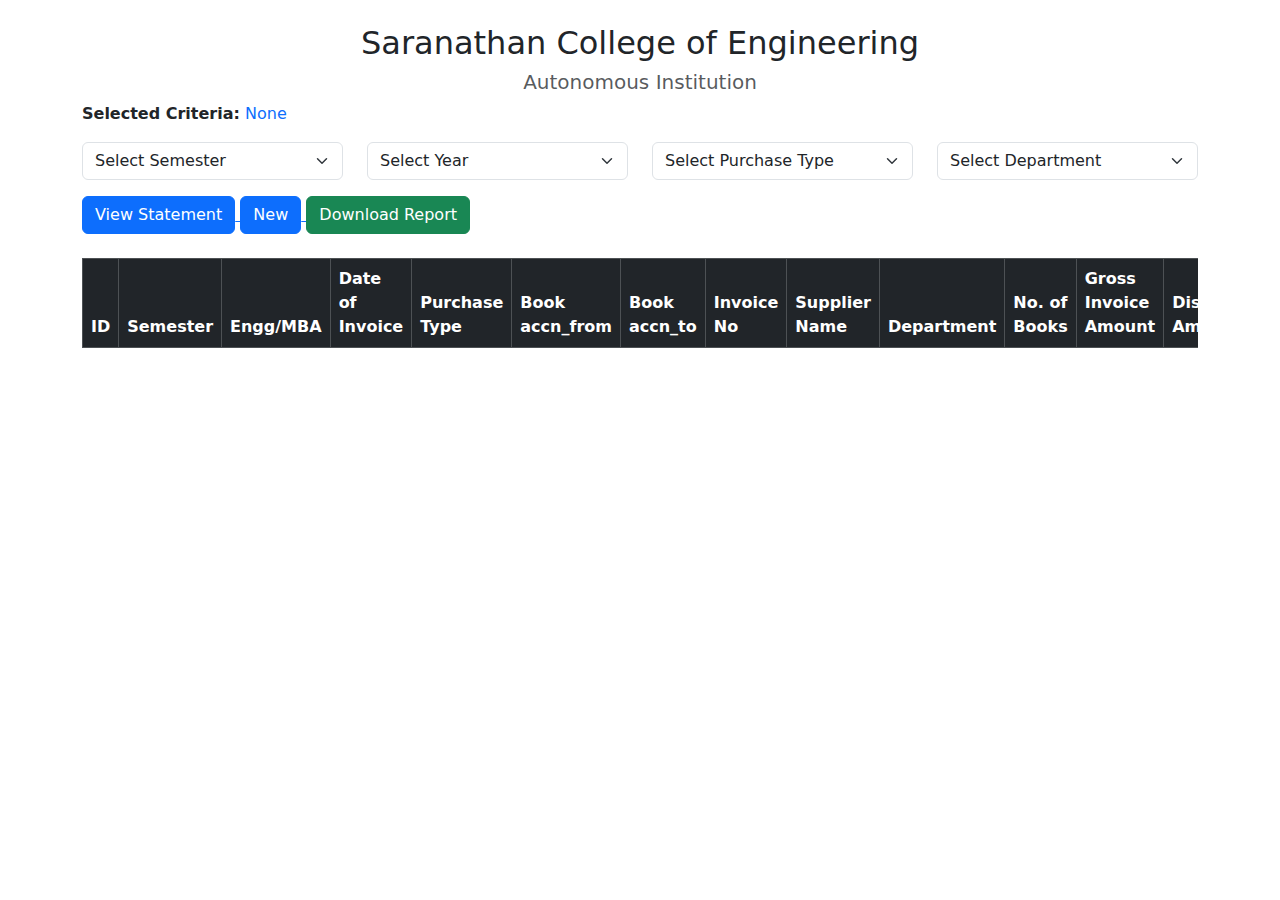
==== OneDrive/Documents/NetBeansProjects/MyWebApp/src/main/webapp/index.html @ 47806c6b "all the things done except download" ====
<!DOCTYPE html>
<html lang="en">
<head>
    <meta charset="UTF-8">
    <meta name="viewport" content="width=device-width, initial-scale=1.0">
    <title>Library Management</title>
    <link rel="stylesheet" href="https://cdn.jsdelivr.net/npm/bootstrap@5.3.0/dist/css/bootstrap.min.css">
</head>
<body>
    <div class="container mt-4">
        <h2 class="text-center">Saranathan College of Engineering</h2>
        <h5 class="text-center text-muted">Autonomous Institution</h5>
        
        <div class="mb-3">
            <label class="fw-bold">Selected Criteria:</label>
            <span id="selectedCriteria" class="text-primary">None</span>
        </div>
        
          <div class="row mb-3">
            <div class="col-md-3">
                <select id="semester" class="form-select" onchange="fetchData()">
                    <option value="">Select Semester</option>
                    <option value="ODD">ODD</option>
                    <option value="EVEN">EVEN</option>
                </select>
            </div>
            <div class="col-md-3">
                <select id="year" class="form-select" onchange="fetchData()">
                    <option value="">Select Year</option>
                    <option value="2023">2023</option>
                    <option value="2024">2024</option>
                </select>
            </div>
            <div class="col-md-3">
                <select id="purchaseType" class="form-select" onchange="fetchData()">
                    <option value="">Select Purchase Type</option>
                    <option value="Purchase ">Purchase</option>
                    <option value="Specimen">Specimen</option>
                    <option value="Donattion">Donation</option>
                </select>
            </div>
            <div class="col-md-3">
                <select id="department" class="form-select" onchange="fetchData()">
                    <option value="">Select Department</option>
                    <option value="ALL">ALL</option>
                    <option value="CSE">CSE</option>
                    <option value="EEE">EEE</option>
                    <option value="Mech">MECH</option>
                    <option value="IT">IT</option>
                    <option value="Civil ">CIVIL</option>
                    <option value="CSBS">CSBS</option>
                    <option value="CSE AIML">AIML</option>
                    <option value="MBA">MBA</option>
                    <option value="Tamil">TAMIL</option>
                </select>
            </div>
        </div>
        

        <a href="statements.html">
            <button class="btn btn-primary">View Statement</button>
        </a>
        <a href="form.html">
        <button class="btn btn-primary">New</button>
        </a>

        <!-- Modal Form -->
        <div class="modal fade" id="newEntryModal" tabindex="-1" aria-labelledby="newEntryModalLabel" aria-hidden="true">
            <div class="modal-dialog modal-lg">
                <div class="modal-content">
                    <div class="modal-header">
                        <h5 class="modal-title">Add New Entry</h5>
                        <button type="button" class="btn-close" data-bs-dismiss="modal" aria-label="Close"></button>
                    </div>
                    <div class="modal-body">
                        <form id="entryForm">
                            <div class="row">
                                <div class="col-md-6">
                                    <label>ID</label>
                                    <input type="number" class="form-control" name="id" required>
                                </div>
                                <div class="col-md-6">
                                    <label>Semester</label>
                                    <input type="text" class="form-control" name="semester">
                                </div>
                                <div class="col-md-6">
                                    <label>Engg/MBA</label>
                                    <input type="text" class="form-control" name="engg_mba">
                                </div>
                                <div class="col-md-6">
                                    <label>Date of Invoice</label>
                                    <input type="date" class="form-control" name="date_of_invoice" id="dateOfInvoice" required>
                                </div>
                                <div class="col-md-6">
                                    <label>Year</label>
                                    <input type="number" class="form-control" name="year" id="yearField" readonly>
                                </div>
                                <div class="col-md-6">
                                    <label>Month</label>
                                    <input type="number" class="form-control" name="month" id="monthField" readonly>
                                </div>
                                <div class="col-md-6">
                                    <label>Purchase Type</label>
                                    <input type="text" class="form-control" name="purchase_type">
                                </div>
                                <div class="col-md-6">
                                    <label>Invoice No</label>
                                    <input type="text" class="form-control" name="invoice_no">
                                </div>
                                <div class="col-md-6">
                                    <label>Book Supplier Name</label>
                                    <input type="text" class="form-control" name="name_of_the_book_supplier">
                                </div>
                                <div class="col-md-6">
                                    <label>Department</label>
                                    <input type="text" class="form-control" name="department_subject">
                                </div>
                                <div class="col-md-6">
                                    <label>Book Accn No From</label>
                                    <input type="number" class="form-control" name="book_accn_no_from">
                                </div>
                                <div class="col-md-6">
                                    <label>Book Accn No To</label>
                                    <input type="number" class="form-control" name="book_accn_no_to">
                                </div>
                                <div class="col-md-6">
                                    <label>No. of Books</label>
                                    <input type="number" class="form-control" name="no_of_books">
                                </div>
                                <div class="col-md-6">
                                    <label>No. of Books Purchased</label>
                                    <input type="text" class="form-control" name="no_of_books_purchased">
                                </div>
                                <div class="col-md-6">
                                    <label>No. of Books Donated</label>
                                    <input type="text" class="form-control" name="no_of_books_donated">
                                </div>
                                <div class="col-md-6">
                                    <label>Acc Reg No</label>
                                    <input type="number" class="form-control" name="acc_reg_no">
                                </div>
                                <div class="col-md-6">
                                    <label>Discount (%)</label>
                                    <input type="text" class="form-control" name="discount_percentage">
                                </div>
                                <div class="col-md-6">
                                    <label>Gross Invoice Amount</label>
                                    <input type="number" class="form-control" name="gross_invoice_amount">
                                </div>
                                <div class="col-md-6">
                                    <label>Discount Amount</label>
                                    <input type="number" class="form-control" name="discount_amount">
                                </div>
                            </div>
                          
                            <button type="submit" class="btn btn-success mt-3">Save</button>
                        </form>
                        <div id="successMessage" class="mt-3 text-success" style="display: none;">Data saved successfully!</div>
                    </div>
                </div>
            </div>
        </div>

        <button class="btn btn-success" onclick="downloadExcel()">Download Report</button>

        <div class="table-responsive mt-4">
            <table class="table table-bordered" id="booksTable">
                <thead class="table-dark">
                    <tr>
                        <th>ID</th>
                        <th>Semester</th>
                        <th>Engg/MBA</th>
                        <th>Date of Invoice</th>
                        <th>Purchase Type</th>
                        <th>Book accn_from</th>
                        <th>Book accn_to</th>
                        <th>Invoice No</th>
                        <th>Supplier Name</th>
                        <th>Department</th>
                        <th>No. of Books</th>
                        <th>Gross Invoice Amount</th>
                        <th>Discount Amount</th>
                        <th>Net Amount</th>
                    </tr>
                </thead>
                <tbody id="tableBody">
                    <!-- Data will be dynamically inserted here -->
                </tbody>
            </table>
        </div>
    </div>

    <script>
        function fetchData() {
            let semester = document.getElementById('semester').value;
            let year = document.getElementById('year').value;
            let purchaseType = document.getElementById('purchaseType').value;
            let department = document.getElementById('department').value;

            let criteria = `Semester: ${semester || 'All'}, Year: ${year || 'All'}, Purchase Type: ${purchaseType || 'All'}, Department: ${department || 'All'}`;
            document.getElementById('selectedCriteria').innerText = criteria;

            let queryParams = new URLSearchParams({ semester, year, purchaseType, department }).toString();

            fetch("fetchData.jsp?" + queryParams)
                .then(response => response.text())
                .then(data => {
                    document.getElementById("tableBody").innerHTML = data;
                })
                .catch(error => console.error("Fetch error:", error));
        }

        function downloadExcel() {
            window.location.href = "downloadExcel.jsp";
        }
    </script>


    <script src="https://cdn.jsdelivr.net/npm/bootstrap@5.3.0/dist/js/bootstrap.bundle.min.js"></script>
</body>
</html>
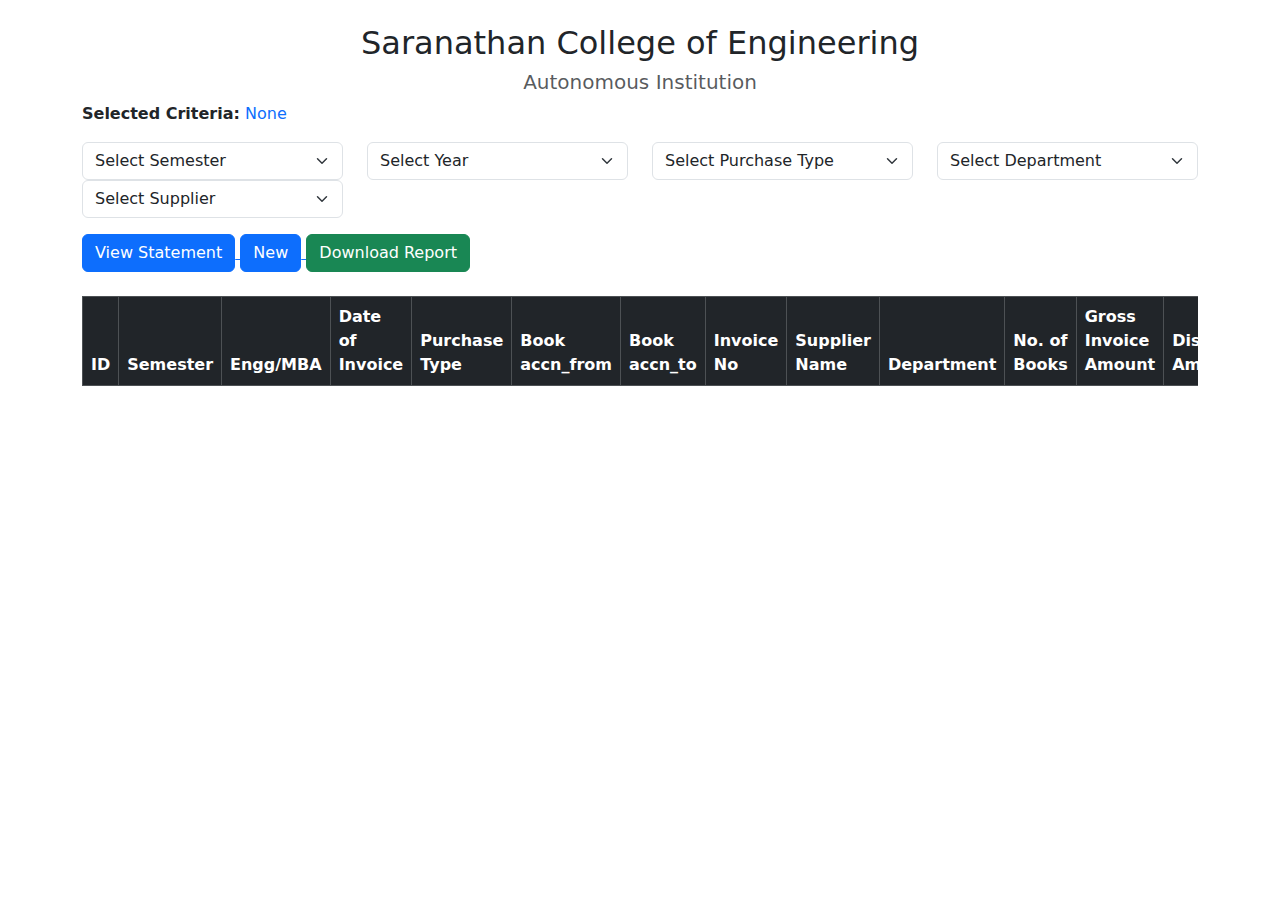
==== commit 813f7a08: "new" ====
--- a/OneDrive/Documents/NetBeansProjects/MyWebApp/src/main/webapp/index.html
+++ b/OneDrive/Documents/NetBeansProjects/MyWebApp/src/main/webapp/index.html
@@ -54,6 +54,18 @@
                     <option value="Tamil">TAMIL</option>
                 </select>
             </div>
+              <div class="col-md-3">
+    <select id="supplier" class="form-select" onchange="fetchData()">
+        <option value="">Select Supplier</option>
+        <option value="tbh">TBH</option>
+        <option value="dhanam">Dhanam</option>
+        <option value="amazon">Amazon</option>
+        <option value="lakshmi publication">Lakshmi Publications</option>
+        <option value="Mr Anburaj civil">Mr Anburaj Civil</option>
+        <option value="Dr Rajkumar">Dr Rajkumar</option>
+    </select>
+</div>
+
         </div>
         
 
@@ -64,104 +76,8 @@
         <button class="btn btn-primary">New</button>
         </a>
 
-        <!-- Modal Form -->
-        <div class="modal fade" id="newEntryModal" tabindex="-1" aria-labelledby="newEntryModalLabel" aria-hidden="true">
-            <div class="modal-dialog modal-lg">
-                <div class="modal-content">
-                    <div class="modal-header">
-                        <h5 class="modal-title">Add New Entry</h5>
-                        <button type="button" class="btn-close" data-bs-dismiss="modal" aria-label="Close"></button>
-                    </div>
-                    <div class="modal-body">
-                        <form id="entryForm">
-                            <div class="row">
-                                <div class="col-md-6">
-                                    <label>ID</label>
-                                    <input type="number" class="form-control" name="id" required>
-                                </div>
-                                <div class="col-md-6">
-                                    <label>Semester</label>
-                                    <input type="text" class="form-control" name="semester">
-                                </div>
-                                <div class="col-md-6">
-                                    <label>Engg/MBA</label>
-                                    <input type="text" class="form-control" name="engg_mba">
-                                </div>
-                                <div class="col-md-6">
-                                    <label>Date of Invoice</label>
-                                    <input type="date" class="form-control" name="date_of_invoice" id="dateOfInvoice" required>
-                                </div>
-                                <div class="col-md-6">
-                                    <label>Year</label>
-                                    <input type="number" class="form-control" name="year" id="yearField" readonly>
-                                </div>
-                                <div class="col-md-6">
-                                    <label>Month</label>
-                                    <input type="number" class="form-control" name="month" id="monthField" readonly>
-                                </div>
-                                <div class="col-md-6">
-                                    <label>Purchase Type</label>
-                                    <input type="text" class="form-control" name="purchase_type">
-                                </div>
-                                <div class="col-md-6">
-                                    <label>Invoice No</label>
-                                    <input type="text" class="form-control" name="invoice_no">
-                                </div>
-                                <div class="col-md-6">
-                                    <label>Book Supplier Name</label>
-                                    <input type="text" class="form-control" name="name_of_the_book_supplier">
-                                </div>
-                                <div class="col-md-6">
-                                    <label>Department</label>
-                                    <input type="text" class="form-control" name="department_subject">
-                                </div>
-                                <div class="col-md-6">
-                                    <label>Book Accn No From</label>
-                                    <input type="number" class="form-control" name="book_accn_no_from">
-                                </div>
-                                <div class="col-md-6">
-                                    <label>Book Accn No To</label>
-                                    <input type="number" class="form-control" name="book_accn_no_to">
-                                </div>
-                                <div class="col-md-6">
-                                    <label>No. of Books</label>
-                                    <input type="number" class="form-control" name="no_of_books">
-                                </div>
-                                <div class="col-md-6">
-                                    <label>No. of Books Purchased</label>
-                                    <input type="text" class="form-control" name="no_of_books_purchased">
-                                </div>
-                                <div class="col-md-6">
-                                    <label>No. of Books Donated</label>
-                                    <input type="text" class="form-control" name="no_of_books_donated">
-                                </div>
-                                <div class="col-md-6">
-                                    <label>Acc Reg No</label>
-                                    <input type="number" class="form-control" name="acc_reg_no">
-                                </div>
-                                <div class="col-md-6">
-                                    <label>Discount (%)</label>
-                                    <input type="text" class="form-control" name="discount_percentage">
-                                </div>
-                                <div class="col-md-6">
-                                    <label>Gross Invoice Amount</label>
-                                    <input type="number" class="form-control" name="gross_invoice_amount">
-                                </div>
-                                <div class="col-md-6">
-                                    <label>Discount Amount</label>
-                                    <input type="number" class="form-control" name="discount_amount">
-                                </div>
-                            </div>
-                          
-                            <button type="submit" class="btn btn-success mt-3">Save</button>
-                        </form>
-                        <div id="successMessage" class="mt-3 text-success" style="display: none;">Data saved successfully!</div>
-                    </div>
-                </div>
-            </div>
-        </div>
 
-        <button class="btn btn-success" onclick="downloadExcel()">Download Report</button>
+        <button class="btn btn-success" onclick="downloadPDF()">Download Report</button>
 
         <div class="table-responsive mt-4">
             <table class="table table-bordered" id="booksTable">
@@ -191,28 +107,39 @@
     </div>
 
     <script>
-        function fetchData() {
-            let semester = document.getElementById('semester').value;
-            let year = document.getElementById('year').value;
-            let purchaseType = document.getElementById('purchaseType').value;
-            let department = document.getElementById('department').value;
+     function fetchData() {
+    let semester = document.getElementById('semester').value;
+    let year = document.getElementById('year').value;
+    let purchaseType = document.getElementById('purchaseType').value;
+    let department = document.getElementById('department').value;
+    let supplier = document.getElementById('supplier').value; // Get supplier
 
-            let criteria = `Semester: ${semester || 'All'}, Year: ${year || 'All'}, Purchase Type: ${purchaseType || 'All'}, Department: ${department || 'All'}`;
-            document.getElementById('selectedCriteria').innerText = criteria;
+    let criteria = `Semester: ${semester || 'All'}, Year: ${year || 'All'}, 
+        Purchase Type: ${purchaseType || 'All'}, Department: ${department || 'All'}, 
+        Supplier: ${supplier || 'All'}`;
 
-            let queryParams = new URLSearchParams({ semester, year, purchaseType, department }).toString();
+    document.getElementById('selectedCriteria').innerText = criteria;
 
-            fetch("fetchData.jsp?" + queryParams)
-                .then(response => response.text())
-                .then(data => {
-                    document.getElementById("tableBody").innerHTML = data;
-                })
-                .catch(error => console.error("Fetch error:", error));
-        }
+    let queryParams = new URLSearchParams({ semester, year, purchaseType, department, supplier }).toString();
 
-        function downloadExcel() {
-            window.location.href = "downloadExcel.jsp";
-        }
+    fetch("fetchData.jsp?" + queryParams)
+        .then(response => response.text())
+        .then(data => {
+            document.getElementById("tableBody").innerHTML = data;
+        })
+        .catch(error => console.error("Fetch error:", error));
+}
+
+         function downloadPDF() {
+        let semester = document.getElementById('semester').value;
+        let year = document.getElementById('year').value;
+        let purchaseType = document.getElementById('purchaseType').value;
+        let department = document.getElementById('department').value;
+        let supplier = document.getElementById('supplier').value;
+
+        let queryParams = new URLSearchParams({ semester, year, purchaseType, department, supplier }).toString();
+        window.location.href = "downloadPDF.jsp?" + queryParams;
+    }
     </script>
 
 
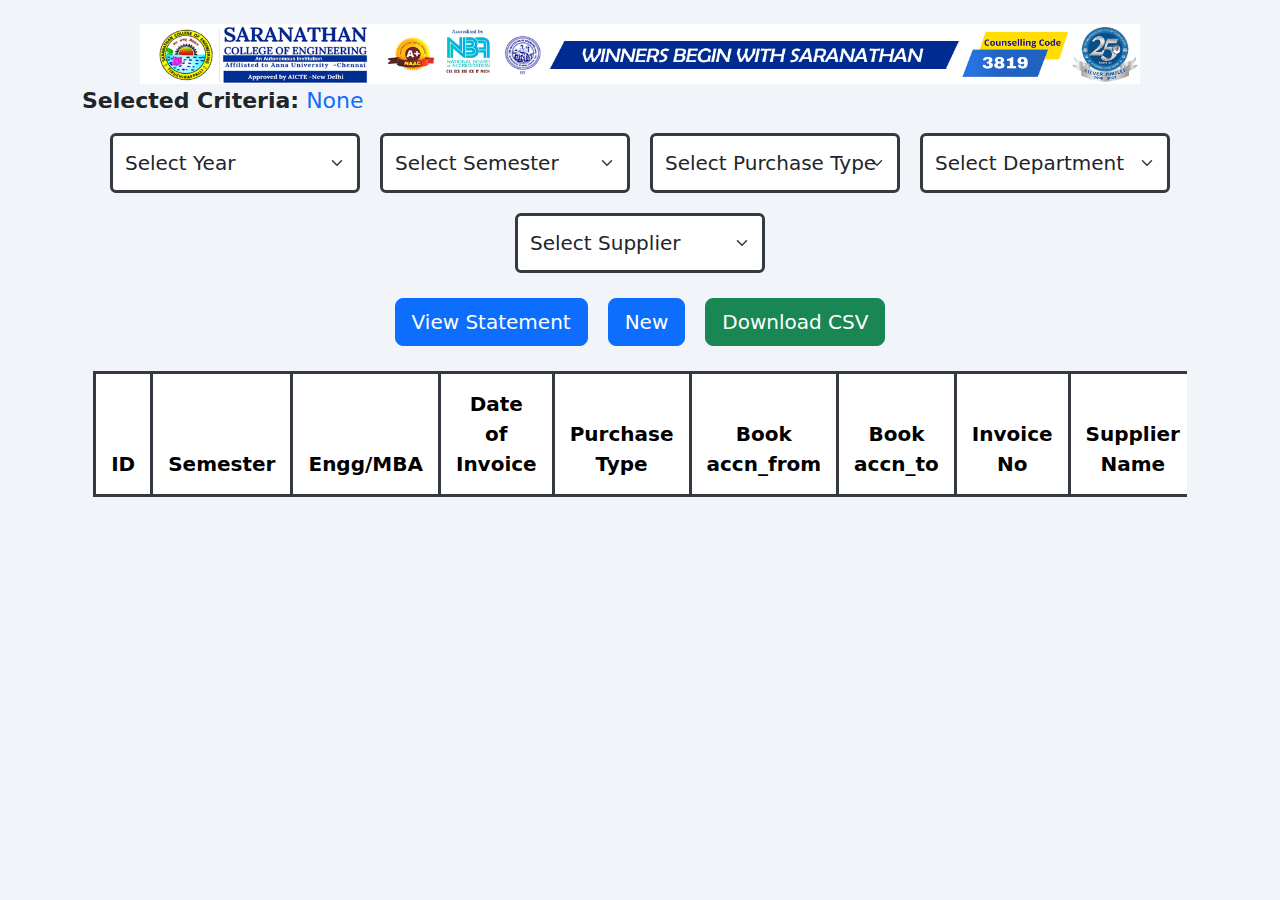
==== commit adfed3ad: "final" ====
--- a/OneDrive/Documents/NetBeansProjects/MyWebApp/src/main/webapp/index.html
+++ b/OneDrive/Documents/NetBeansProjects/MyWebApp/src/main/webapp/index.html
@@ -5,83 +5,138 @@
     <meta name="viewport" content="width=device-width, initial-scale=1.0">
     <title>Library Management</title>
     <link rel="stylesheet" href="https://cdn.jsdelivr.net/npm/bootstrap@5.3.0/dist/css/bootstrap.min.css">
+    <style>
+    body {
+        font-size: 22px; /* Increased font size */
+        background-color: #f1f5f9;
+    }
+
+    .dropdown-container {
+        display: flex;
+        flex-wrap: wrap;
+        justify-content: center;
+        gap: 20px;
+        margin-bottom: 25px;
+    }
+
+    .dropdown-container select {
+        width: 250px; /* Increased dropdown width */
+        font-size: 20px; /* Increased font size */
+        padding: 12px;
+        border: 3px solid #343a40; /* Dark border */
+        border-radius: 6px;
+    }
+
+    .button-container {
+        display: flex;
+        justify-content: center;
+        gap: 20px;
+        margin-bottom: 25px;
+    }
+
+    /* Table Styling */
+    .table {
+        width: 95%; /* Increased table width */
+        margin: auto; /* Center table */
+        border: 3px solid #343a40; /* Thicker table border */
+        font-size: 20px; /* Increased font size */
+    }
+
+    .table thead {
+        background-color: #007bff;
+        color: white;
+        font-size: 22px;
+        text-align: center;
+        border: 3px solid #343a40; /* Darker header border */
+    }
+
+    .table th, .table td {
+        text-align: center;
+        font-size: 20px; /* Increased font size */
+        border: 3px solid #343a40; /* Thicker cell borders */
+        padding: 15px; /* More padding */
+    }
+
+    /* Make table responsive */
+    .table-responsive {
+        max-width: 98%;
+        max-height: 600px; /* Increased height */
+        margin: auto;
+        overflow-y: auto;
+    }
+</style>
+
 </head>
 <body>
     <div class="container mt-4">
-        <h2 class="text-center">Saranathan College of Engineering</h2>
-        <h5 class="text-center text-muted">Autonomous Institution</h5>
-        
+        <center>
+            <img src="title.png" style="width: 1000px; height: 60px;">
+        </center>
+
         <div class="mb-3">
             <label class="fw-bold">Selected Criteria:</label>
             <span id="selectedCriteria" class="text-primary">None</span>
         </div>
-        
-          <div class="row mb-3">
-            <div class="col-md-3">
-                <select id="semester" class="form-select" onchange="fetchData()">
-                    <option value="">Select Semester</option>
-                    <option value="ODD">ODD</option>
-                    <option value="EVEN">EVEN</option>
-                </select>
-            </div>
-            <div class="col-md-3">
-                <select id="year" class="form-select" onchange="fetchData()">
-                    <option value="">Select Year</option>
-                    <option value="2023">2023</option>
-                    <option value="2024">2024</option>
-                </select>
-            </div>
-            <div class="col-md-3">
-                <select id="purchaseType" class="form-select" onchange="fetchData()">
-                    <option value="">Select Purchase Type</option>
-                    <option value="Purchase ">Purchase</option>
-                    <option value="Specimen">Specimen</option>
-                    <option value="Donattion">Donation</option>
-                </select>
-            </div>
-            <div class="col-md-3">
-                <select id="department" class="form-select" onchange="fetchData()">
-                    <option value="">Select Department</option>
-                    <option value="ALL">ALL</option>
-                    <option value="CSE">CSE</option>
-                    <option value="EEE">EEE</option>
-                    <option value="Mech">MECH</option>
-                    <option value="IT">IT</option>
-                    <option value="Civil ">CIVIL</option>
-                    <option value="CSBS">CSBS</option>
-                    <option value="CSE AIML">AIML</option>
-                    <option value="MBA">MBA</option>
-                    <option value="Tamil">TAMIL</option>
-                </select>
-            </div>
-              <div class="col-md-3">
-    <select id="supplier" class="form-select" onchange="fetchData()">
-        <option value="">Select Supplier</option>
-        <option value="tbh">TBH</option>
-        <option value="dhanam">Dhanam</option>
-        <option value="amazon">Amazon</option>
-        <option value="lakshmi publication">Lakshmi Publications</option>
-        <option value="Mr Anburaj civil">Mr Anburaj Civil</option>
-        <option value="Dr Rajkumar">Dr Rajkumar</option>
-    </select>
-</div>
-
-        </div>
-        
-
-        <a href="statements.html">
-            <button class="btn btn-primary">View Statement</button>
-        </a>
-        <a href="form.html">
-        <button class="btn btn-primary">New</button>
-        </a>
-
-
-        <button class="btn btn-success" onclick="downloadPDF()">Download Report</button>
-
-        <div class="table-responsive mt-4">
-            <table class="table table-bordered" id="booksTable">
-                <thead class="table-dark">
+
+        <div class="dropdown-container">
+            <select id="year" class="form-select" onchange="fetchData()">
+                <option value="">Select Year</option>
+                <option value="2023">2023</option>
+                <option value="2024">2024</option>
+            </select>
+            <select id="semester" class="form-select" onchange="fetchData()">
+                <option value="">Select Semester</option>
+                <option value="ODD">ODD</option>
+                <option value="EVEN">EVEN</option>
+            </select>
+
+<!--            <select id="year" class="form-select" onchange="fetchData()">
+                <option value="">Select Year</option>
+                <option value="2023">2023</option>
+                <option value="2024">2024</option>
+            </select>-->
+
+            <select id="purchaseType" class="form-select" onchange="fetchData()">
+                <option value="">Select Purchase Type</option>
+                <option value="Purchase ">Purchase</option>
+                <option value="Specimen">Specimen</option>
+                <option value="Donattion">Donation</option>
+            </select>
+
+            <select id="department" class="form-select" onchange="fetchData()">
+                <option value="">Select Department</option>
+                <option value="ALL">ALL</option>
+                <option value="CSE">CSE</option>
+                <option value="EEE">EEE</option>
+                <option value="MECH">MECH</option>
+                <option value="IT">IT</option>
+                <option value="Civil ">CIVIL</option>
+                <option value="CSBS">CSBS</option>
+                <option value="AIML">AIML</option>
+                <option value="MBA">MBA</option>
+                <option value="Tamil">TAMIL</option>
+            </select>
+
+            <select id="supplier" class="form-select" onchange="fetchData()">
+                <option value="">Select Supplier</option>
+                <option value="TBH">TBH</option>
+                <option value="Dhanam">Dhanam</option>
+                <option value="Amazon">Amazon</option>
+                <option value="Lakshmi Publication">Lakshmi Publications</option>
+                <option value="MR Anburaj Civil">Mr Anburaj Civil</option>
+                <option value="Dr Rajkumar">Dr Rajkumar</option>
+            </select>
+        </div>
+
+        <div class="button-container">
+            <a href="statements.html" class="btn btn-primary btn-lg">View Statement</a>
+            <a href="form.html" class="btn btn-primary btn-lg">New</a>
+            <button class="btn btn-success btn-lg" onclick="downloadCSV()">Download CSV</button>
+        </div>
+
+        <div class="table-responsive">
+            <table class="table table-bordered">
+                <thead>
                     <tr>
                         <th>ID</th>
                         <th>Semester</th>
@@ -107,41 +162,43 @@
     </div>
 
     <script>
-     function fetchData() {
-    let semester = document.getElementById('semester').value;
-    let year = document.getElementById('year').value;
-    let purchaseType = document.getElementById('purchaseType').value;
-    let department = document.getElementById('department').value;
-    let supplier = document.getElementById('supplier').value; // Get supplier
-
-    let criteria = `Semester: ${semester || 'All'}, Year: ${year || 'All'}, 
-        Purchase Type: ${purchaseType || 'All'}, Department: ${department || 'All'}, 
-        Supplier: ${supplier || 'All'}`;
-
-    document.getElementById('selectedCriteria').innerText = criteria;
-
-    let queryParams = new URLSearchParams({ semester, year, purchaseType, department, supplier }).toString();
-
-    fetch("fetchData.jsp?" + queryParams)
-        .then(response => response.text())
-        .then(data => {
-            document.getElementById("tableBody").innerHTML = data;
-        })
-        .catch(error => console.error("Fetch error:", error));
-}
-
-         function downloadPDF() {
-        let semester = document.getElementById('semester').value;
-        let year = document.getElementById('year').value;
-        let purchaseType = document.getElementById('purchaseType').value;
-        let department = document.getElementById('department').value;
-        let supplier = document.getElementById('supplier').value;
-
-        let queryParams = new URLSearchParams({ semester, year, purchaseType, department, supplier }).toString();
-        window.location.href = "downloadPDF.jsp?" + queryParams;
-    }
+        function fetchData() {
+            let semester = document.getElementById('semester').value;
+            let year = document.getElementById('year').value;
+            let purchaseType = document.getElementById('purchaseType').value;
+            let department = document.getElementById('department').value;
+            let supplier = document.getElementById('supplier').value;
+
+            let criteria = `Semester: ${semester || 'All'}, Year: ${year || 'All'}, 
+                Purchase Type: ${purchaseType || 'All'}, Department: ${department || 'All'}, 
+                Supplier: ${supplier || 'All'}`;
+
+            document.getElementById('selectedCriteria').innerText = criteria;
+
+            let queryParams = new URLSearchParams({ semester, year, purchaseType, department, supplier }).toString();
+
+            fetch("fetchData.jsp?" + queryParams)
+                .then(response => response.text())
+                .then(data => {
+                    document.getElementById("tableBody").innerHTML = data;
+                })
+                .catch(error => console.error("Fetch error:", error));
+        }
+
+        function downloadCSV() {
+            let semester = document.getElementById('semester').value;
+            let year = document.getElementById('year').value;
+            let purchaseType = document.getElementById('purchaseType').value;
+            let department = document.getElementById('department').value;
+            let supplier = document.getElementById('supplier').value;
+
+            let url = `downloadCSV.jsp?semester=${encodeURIComponent(semester)}&year=${encodeURIComponent(year)}
+                &purchaseType=${encodeURIComponent(purchaseType)}&department=${encodeURIComponent(department)}
+                &supplier=${encodeURIComponent(supplier)}`;
+            
+            window.location.href = url;
+        }
     </script>
-
 
     <script src="https://cdn.jsdelivr.net/npm/bootstrap@5.3.0/dist/js/bootstrap.bundle.min.js"></script>
 </body>
